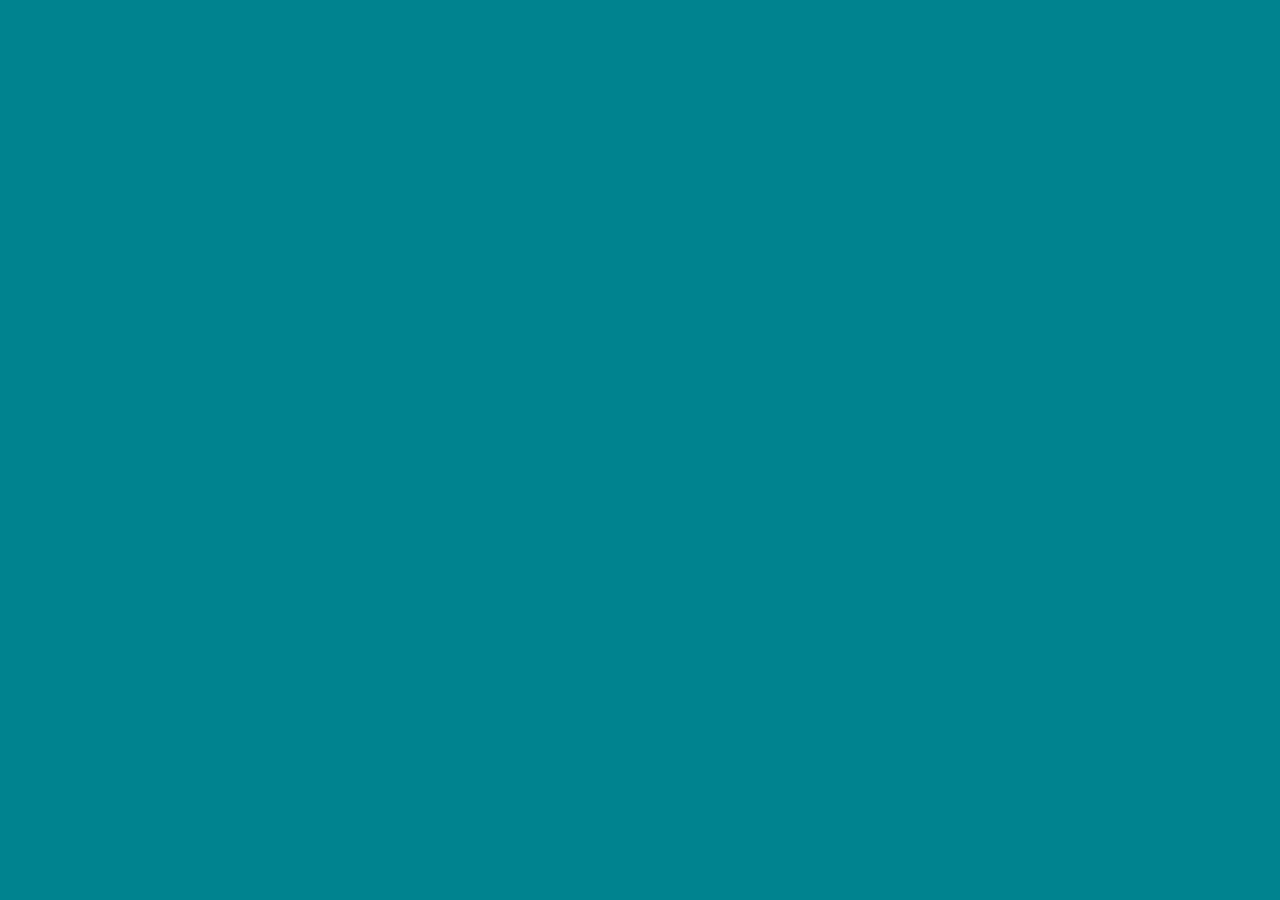
==== indexD.html @ 46219984 "nikhil update" ====
<!DOCTYPE html>
<html lang="en">
<head>
    <meta charset="UTF-8">
    <meta http-equiv="X-UA-Compatible" content="IE=edge">
    <meta name="viewport" content="width=device-width, initial-scale=1.0">


    <!-- stylesheet  -->
    <link rel="stylesheet" href="style.css">
    <title>easyTreatment</title>
</head>
<body>
    
    <script src="script.js"></script>
</body>
</html>
---- style.css ----
*{
    margin: 0;
    padding: 0;
}
a{
    text-decoration: none;
    color: inherit;
}
body{
    margin: 0;
    overflow-x: hidden;
    background-image: url('images/bg.webp');
    background-size: cover;
    height: 100vh;
}

.navbar-css-container{
    padding: 0;
}
.navbar-css{
    background-color: #0dada2; 
    
}
.logo-1{
    height: 50px;
}
.user-icon{
    height: 50px;
}
.login{
    margin-left: 10px;
    padding: 0 10px 0 10px;
}




/* search  */

body{

    background-color: #00838F;
}


.btn-secondary,
.btn-secondary:focus,
.btn-secondary:active{
    color: #fff;
    background-color: #00838f !important;
    border-color: #00838f !important;
    box-shadow: none;
}



.container.form-control:focus{
    box-shadow: none;
    border: 1px solid #00838f;


}
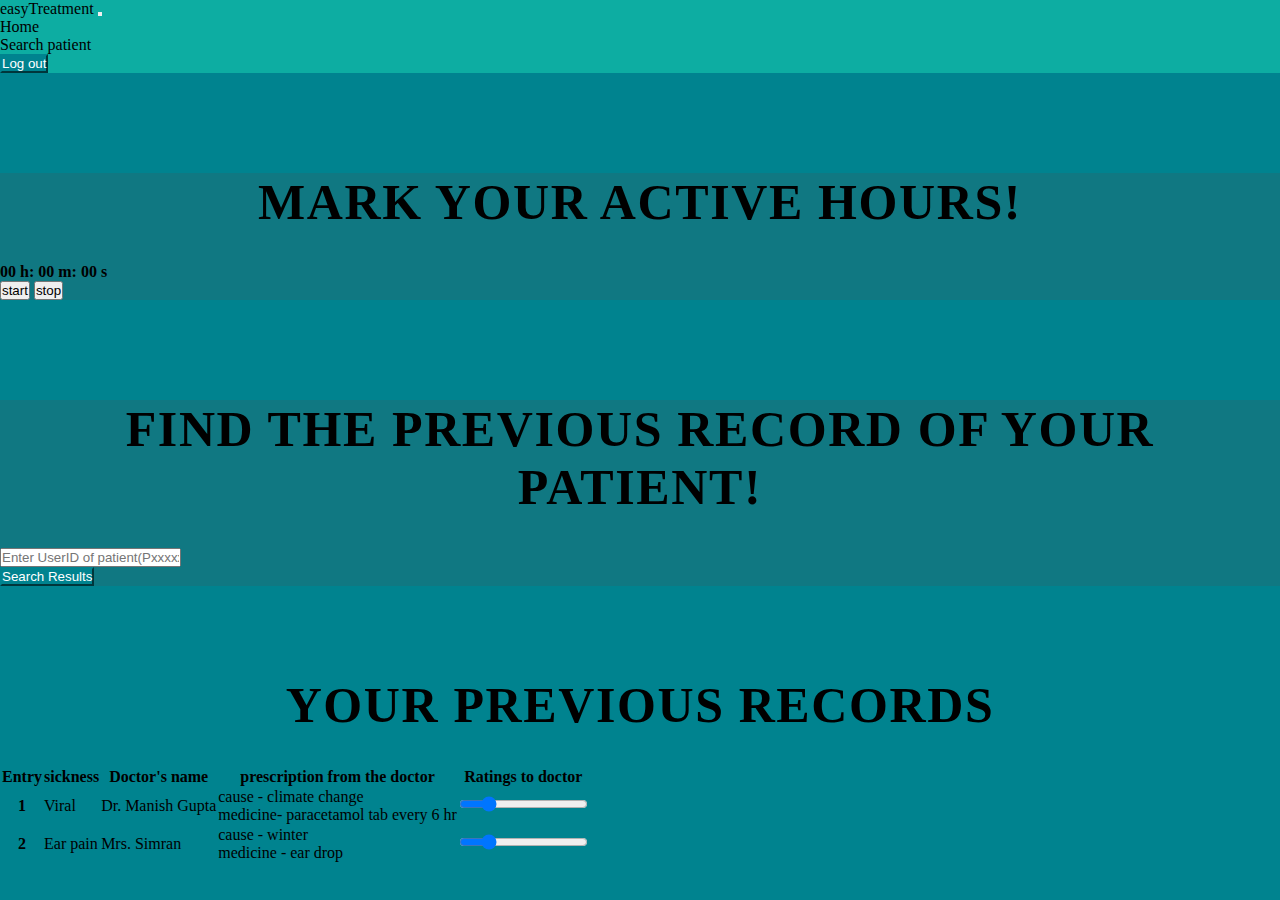
==== commit 1708bae6: "added doctors protal" ====
--- a/indexD.html
+++ b/indexD.html
@@ -1,17 +1,166 @@
 <!DOCTYPE html>
-<html lang="en">
-<head>
-    <meta charset="UTF-8">
-    <meta http-equiv="X-UA-Compatible" content="IE=edge">
-    <meta name="viewport" content="width=device-width, initial-scale=1.0">
+<lang="en">
+  <head>
+    <meta charset="UTF-8" />
+    <meta http-equiv="X-UA-Compatible" content="IE=edge" />
+    <meta name="viewport" content="width=device-width, initial-scale=1.0" />
+
+    <!-- stylesheet  -->
+    <link rel="stylesheet" href="style.css" />
+    <link rel="stylesheet" href="https://cdnjs.cloudflare.com/ajax/libs/font-awesome/5.15.4/css/all.min.css">
+    <link
+      href="https://cdn.jsdelivr.net/npm/bootstrap@5.1.3/dist/css/bootstrap.min.css"
+      rel="stylesheet"
+      integrity="sha384-1BmE4kWBq78iYhFldvKuhfTAU6auU8tT94WrHftjDbrCEXSU1oBoqyl2QvZ6jIW3"
+      crossorigin="anonymous"
+    />
+    <script
+      src="https://cdn.jsdelivr.net/npm/@popperjs/core@2.10.2/dist/umd/popper.min.js"
+      integrity="sha384-7+zCNj/IqJ95wo16oMtfsKbZ9ccEh31eOz1HGyDuCQ6wgnyJNSYdrPa03rtR1zdB"
+      crossorigin="anonymous"
+    ></script>
+    <script
+      src="https://cdn.jsdelivr.net/npm/bootstrap@5.1.3/dist/js/bootstrap.min.js"
+      integrity="sha384-QJHtvGhmr9XOIpI6YVutG+2QOK9T+ZnN4kzFN1RtK3zEFEIsxhlmWl5/YESvpZ13"
+      crossorigin="anonymous"
+    ></script>
+    
+
+    <title>easyTreatment</title>
+  </head>
+  <body>
+    <!-- navigation bar  -->
+    <nav
+      class="navbar-css-container navbar navbar-expand-lg navbar-light bg-light"
+      style="padding-top: 0px; padding-bottom: 0px"
+    >
+      <div class="navbar-css container-fluid">
+        <a class="navbar-brand" href="#"><img class="logo-1" src="images/logo.png" alt="" />easyTreatment</a>
+        <button class="navbar-toggler" type="button" data-bs-toggle="collapse" data-bs-target="#navbarSupportedContent"
+          aria-controls="navbarSupportedContent"
+          aria-expanded="false"
+          aria-label="Toggle navigation">
+          <span class="navbar-toggler-icon"></span>
+        </button>
+        <div class="collapse navbar-collapse" id="navbarSupportedContent">
+          <ul class="navbar-nav mr-auto mb-2 mb-lg-0" style="margin-left: auto;">
+            <li class="nav-item">
+              <a class="nav-link active" aria-current="page" href="#">Home</a>
+            </li>
+            <li class="nav-item">
+              <a class="nav-link" href="#search">Search patient</a>
+            </li>
+
+            <li>
+              <button type="button" class="btn btn-secondary">Log out </button>
+            </li>
+          </ul>
+
+        </div>
+      </div>
+    </nav>
+
+    <div class="container mt-5 "  id="attendence">
+        <div class="row d-flex justify-content-center">
+          <div class="col-md-10">
+            <div class="card p-5 py-10"style="background-color: rgb(79,79,79,0.2); margin-top:100px;">
+              <h3 class="heading">Mark Your Active Hours!</h3>
+                <h4>00 h: 00 m: 00 s</h4>
+              <p><button type="button">start</button>
+              <button type="button">stop</button></p>
+  
+            </div>
+          </div>
+        </div>
+      </div>
+
+    <!-- search  -->
+    <div class="container mt-5 "  id="search">
+      <div class="row d-flex justify-content-center">
+        <div class="col-md-10">
+          <div class="card p-5 py-10"style="background-color: rgb(79,79,79,0.2); margin-top:100px;">
+            <h3 class="heading">Find the previous record of your patient!</h3>
+
+            
+              
+             
+
+              <div class="col-md-6">
+                <input
+                  type="text"
+                  class="form-control"
+                  placeholder="Enter UserID of patient(Pxxxxxxx)"
+                />
+              </div>
+
+              <div class="col-md-3">
+                <button class="btn btn-secondary btn-block" onclick="action3()">
+                  Search Results
+                </button>
+              </div>
+            </div>
+
+            <div class="mt-3"></div>
+          </div>
+        </div>
+      </div>
+    </div>
 
 
-    <!-- stylesheet  -->
-    <link rel="stylesheet" href="style.css">
-    <title>easyTreatment</title>
-</head>
-<body>
+
+    <!-- other section  -->
+
+
+
+<!-- patient data starts  -->
+
+<section class="records" id="records">
+  <br><br><br><br><br>
+  <h1 class="heading"> Your <span> Previous Records</span> </h1>
+
+  <table class="table">
+    <thead>
+      <tr>
+        <th scope="col">Entry</th>
+        <th scope="col">sickness</th>
+        <th scope="col">Doctor's name</th>
+        <th scope="col">prescription from the doctor</th>
+        <th scope="col">Ratings to doctor</th>
+      </tr>
+    </thead>
+    <tbody>
+      <tr>
+        <th scope="row">1</th>
+        <td>Viral </td>
+        <td>Dr. Manish Gupta</td>
+        <td>cause - climate change <br>
+            medicine- paracetamol tab every 6 hr
+        </td>
+        <td>
+          <input type="range" id="vol" name="vol" min="0" max="50" value=10>
+        </td>
+      </tr>
+      <tr>
+        <th scope="row">2</th>
+        <td>Ear pain</td>
+        <td>Mrs. Simran</td>
+        <td>cause - winter <br>
+          medicine - ear drop
+        </td>
+        <td>          <input type="range" id="vol" name="vol" min="0" max="50" value=10>
+        </td>
+      </tr>
+      <tr>
+
+
+      </tr>
+      
+    </tbody>
+  </table>
+</section>
     
+
+
     <script src="script.js"></script>
 </body>
 </html>--- a/style.css
+++ b/style.css
@@ -59,4 +59,62 @@
     border: 1px solid #00838f;
 
 
-}+}
+
+/* html{
+    font-size: 62.5%;
+    overflow-x: hidden;
+    scroll-padding-top: 7rem;
+    scroll-behavior: smooth;
+} */
+/* section{
+    padding-top: 10%;
+} */
+
+
+
+.heading{
+    text-align: center;
+    padding-bottom: 2rem;
+    text-shadow: var(--text-shadow);
+    text-transform: uppercase;
+    color:var(--black);
+    font-size: 50px;
+    letter-spacing: .1rem;
+}
+
+.heading span{
+    text-transform: uppercase;
+    color:var(--green);
+}
+
+
+
+
+.doctors .box-container{
+    display: grid;
+    grid-template-columns: repeat(auto-fit, minmax(30rem, 1fr));
+    gap:2rem;
+    
+}
+
+.doctors .box-container .box{
+    text-align: center;
+    background:#fff;
+    border-radius: 4.5rem;
+    border:var(--border);
+    box-shadow: var(--box-shadow);
+    padding:2rem;
+    width: 27rem;
+    
+}
+
+.doctors .box-container .box img{
+    height: 10rem;
+    border:var(--border);
+    border-radius: 1.5rem;
+    margin-top: 1rem;
+    margin-bottom: 1rem;
+}
+
+
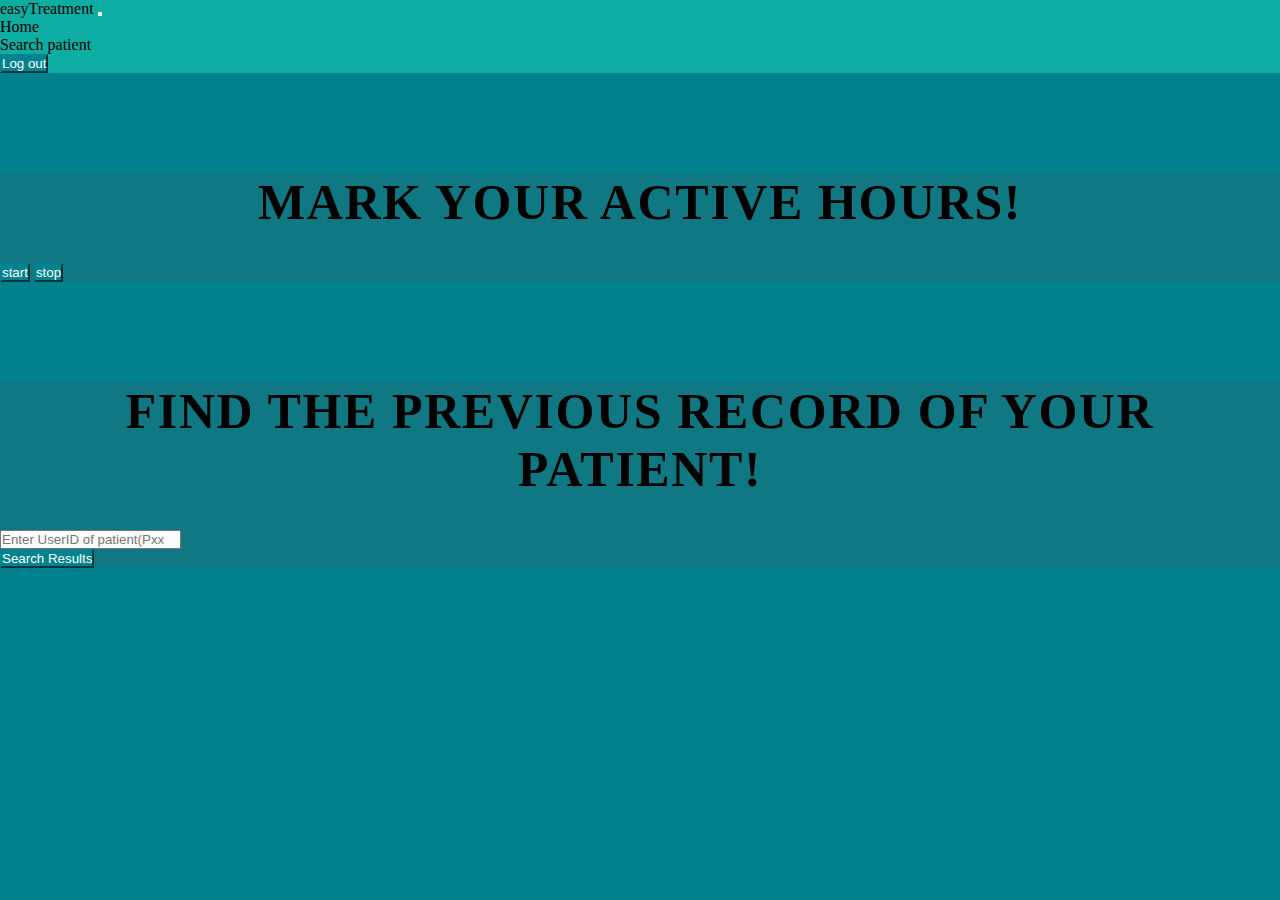
==== commit 3d0c046d: "Merge branch 'main' of https://github.com/black-devil963/easyTreatment into black-devil963-main" ====
--- a/indexD.html
+++ b/indexD.html
@@ -28,47 +28,48 @@
 
     <title>easyTreatment</title>
   </head>
+  
   <body>
     <!-- navigation bar  -->
     <nav
-      class="navbar-css-container navbar navbar-expand-lg navbar-light bg-light"
-      style="padding-top: 0px; padding-bottom: 0px"
-    >
-      <div class="navbar-css container-fluid">
-        <a class="navbar-brand" href="#"><img class="logo-1" src="images/logo.png" alt="" />easyTreatment</a>
-        <button class="navbar-toggler" type="button" data-bs-toggle="collapse" data-bs-target="#navbarSupportedContent"
-          aria-controls="navbarSupportedContent"
-          aria-expanded="false"
-          aria-label="Toggle navigation">
-          <span class="navbar-toggler-icon"></span>
-        </button>
-        <div class="collapse navbar-collapse" id="navbarSupportedContent">
-          <ul class="navbar-nav mr-auto mb-2 mb-lg-0" style="margin-left: auto;">
-            <li class="nav-item">
-              <a class="nav-link active" aria-current="page" href="#">Home</a>
-            </li>
-            <li class="nav-item">
-              <a class="nav-link" href="#search">Search patient</a>
-            </li>
+    class="navbar-css-container navbar navbar-expand-lg navbar-light bg-light"
+    style="padding-top: 0px; padding-bottom: 0px"
+  >
+    <div class="navbar-css container-fluid">
+      <a class="navbar-brand" href="#"><img class="logo-1" src="images/logo.png" alt="" />easyTreatment</a>
+      <button class="navbar-toggler" type="button" data-bs-toggle="collapse" data-bs-target="#navbarSupportedContent"
+        aria-controls="navbarSupportedContent"
+        aria-expanded="false"
+        aria-label="Toggle navigation">
+        <span class="navbar-toggler-icon"></span>
+      </button>
+      <div class="collapse navbar-collapse" id="navbarSupportedContent">
+        <ul class="navbar-nav mr-auto mb-2 mb-lg-0" style="margin-left: auto;">
+          <li class="nav-item">
+            <a class="nav-link active" aria-current="page" href="#">Home</a>
+          </li>
+          <li class="nav-item">
+            <a class="nav-link" href="#search">Search patient</a>
+          </li>
 
-            <li>
-              <button type="button" class="btn btn-secondary">Log out </button>
-            </li>
-          </ul>
+          <li>
+            <button type="button" class="btn btn-secondary">Log out </button>
+          </li>
+        </ul>
 
-        </div>
       </div>
-    </nav>
-
+    </div>
+  </nav>
+    <!-- search  -->
     <div class="container mt-5 "  id="attendence">
         <div class="row d-flex justify-content-center">
           <div class="col-md-10">
             <div class="card p-5 py-10"style="background-color: rgb(79,79,79,0.2); margin-top:100px;">
               <h3 class="heading">Mark Your Active Hours!</h3>
-                <h4>00 h: 00 m: 00 s</h4>
-              <p><button type="button">start</button>
-              <button type="button">stop</button></p>
-  
+                <h4 id="time"></h4>
+              <p><button type="button" class="btn btn-secondary btn-block" onclick="start()">start</button>
+              <button type="button" class="btn btn-secondary btn-block" onclick="stop()">stop</button></p>
+                
             </div>
           </div>
         </div>
@@ -87,7 +88,8 @@
 
               <div class="col-md-6">
                 <input
-                  type="text"
+                id="patientids"
+                  type="number"
                   class="form-control"
                   placeholder="Enter UserID of patient(Pxxxxxxx)"
                 />
@@ -112,6 +114,13 @@
 
 
 
+<!-- doctors section starts  -->
+
+<section id="doctors" ></section>
+
+<!-- doctors section ends -->
+
+
 <!-- patient data starts  -->
 
 <section class="records" id="records">
@@ -125,35 +134,10 @@
         <th scope="col">sickness</th>
         <th scope="col">Doctor's name</th>
         <th scope="col">prescription from the doctor</th>
-        <th scope="col">Ratings to doctor</th>
       </tr>
     </thead>
-    <tbody>
-      <tr>
-        <th scope="row">1</th>
-        <td>Viral </td>
-        <td>Dr. Manish Gupta</td>
-        <td>cause - climate change <br>
-            medicine- paracetamol tab every 6 hr
-        </td>
-        <td>
-          <input type="range" id="vol" name="vol" min="0" max="50" value=10>
-        </td>
-      </tr>
-      <tr>
-        <th scope="row">2</th>
-        <td>Ear pain</td>
-        <td>Mrs. Simran</td>
-        <td>cause - winter <br>
-          medicine - ear drop
-        </td>
-        <td>          <input type="range" id="vol" name="vol" min="0" max="50" value=10>
-        </td>
-      </tr>
-      <tr>
-
-
-      </tr>
+    <tbody id="listrec">
+      
       
     </tbody>
   </table>
